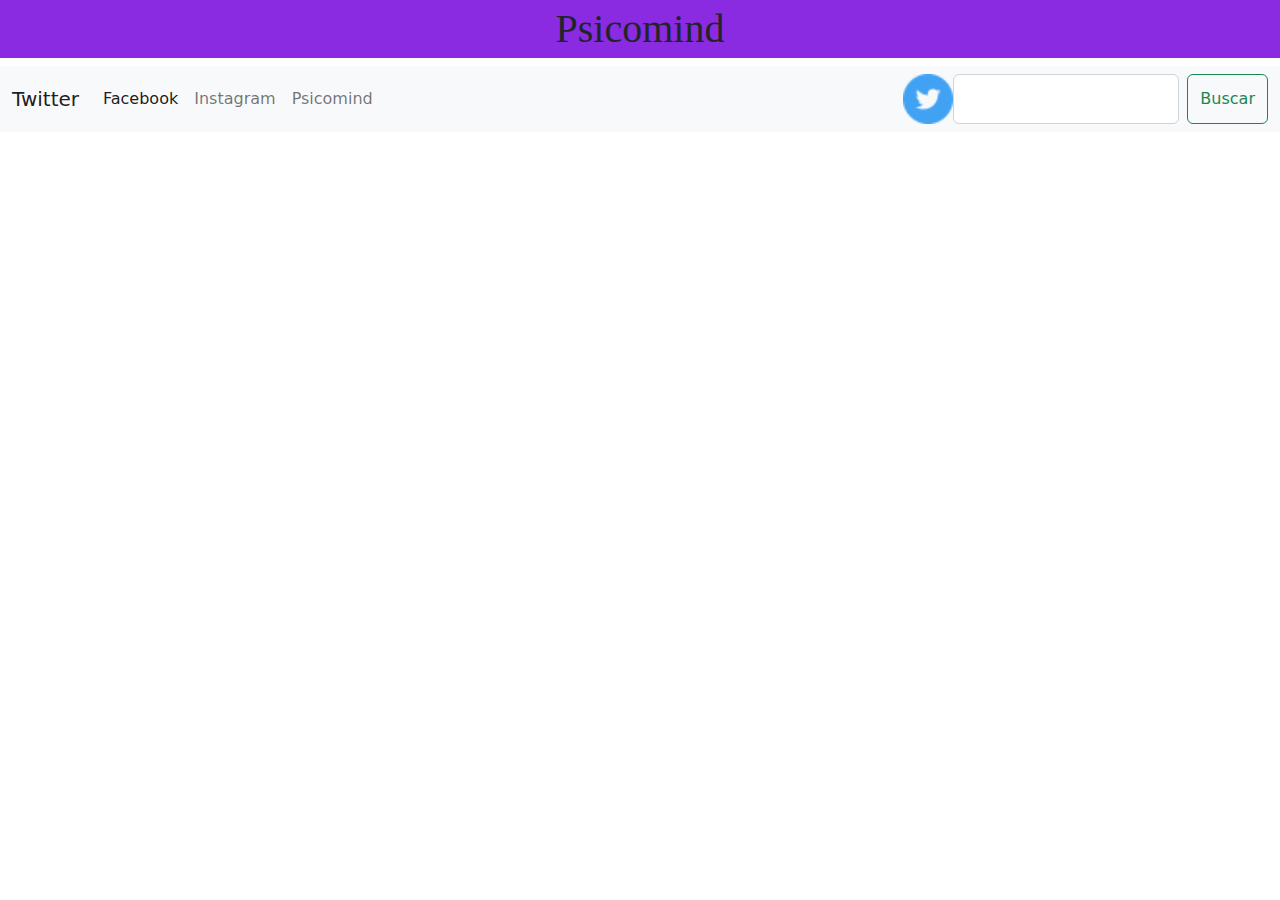
==== pag2.html @ df59525b "Formats code for frontend in master" ====
<!DOCTYPE html>
<html lang="en">
    <head>
        <meta charset="UTF-8">
        <meta http-equiv="X-UA-Compatible" content="IE=edge">
        <meta name="viewport" content="width=device-width, initial-scale=1.0">
        <title>Psicomind/Twitter</title>
        <link href="css/bootstrap.min.css" rel="stylesheet">
        <link href="css/styles.css" rel="stylesheet">
    </head>
    <body>
        <h1 class="titulo">Psicomind</h1>
        <nav class="navbar navbar-expand-lg navbar-light bg-light barra">
            <div class="container-fluid">
                <a class="navbar-brand" href="pag2.html">Twitter</a>
                <button class="navbar-toggler" type="button" data-bs-toggle="collapse" data-bs-target="#navbarSupportedContent"
                        aria-controls="navbarSupportedContent" aria-expanded="false" aria-label="Toggle navigation">
                    <span class="navbar-toggler-icon"></span>
                </button>
                <div class="collapse navbar-collapse" id="navbarSupportedContent">
                    <ul class="navbar-nav me-auto mb-2 mb-lg-0">
                        <li class="nav-item">
                            <a class="nav-link active" aria-current="page" href="page3.html">Facebook</a>
                        </li>
                        <li class="nav-item">
                            <a class="nav-link" href="page4.html">Instagram</a>
                        </li>
                        <li class="nav-item">
                            <a class="nav-link" href="index2.html">Psicomind</a>
                        </li>
                    </ul>
                    <form class="d-flex">
                        <img src="img/twitter.png" height="50px">
                        <input class="form-control me-2" type="search" aria-label="Search">
                        <button class="btn btn-outline-success" type="submit">Buscar</button>
                    </form>
                </div>
            </div>
        </nav>
        <table class="table">
            <!--<tr>
              <th><img src="img/pngtree-user-mysterious-anonymous-account-vector-png-image_7997894.png" height="40px"></th>
              <td>Juanito Perez Perlata
              </td>
            </tr>
            <tr>
              <th><img src="img/pngtree-user-mysterious-anonymous-account-vector-png-image_7997894.png" height="40px"></th>
              <td>Boluderto Alberto</td>
            </tr>
            <tr>
              <th><img src="img/pngtree-user-mysterious-anonymous-account-vector-png-image_7997894.png" height="40px"></th>
              <td>Ambrocio Antonio Ramírez</td>
            </tr>
            <tr>
              <th><img src="img/pngtree-user-mysterious-anonymous-account-vector-png-image_7997894.png" height="40px"></th>
              <td>Alma Marcerla Gozo</td>
            </tr>
            <tr>
              <th><img src="img/pngtree-user-mysterious-anonymous-account-vector-png-image_7997894.png" height="40px"></th>
              <td>Albahad Lamed</td>
            </tr>-->
        </table>
        <script src="js/jquery-3.6.1.min.js" type="text/javascript"></script>
        <script src="js/bootstrap.bundle.min.js" type="text/javascript"></script>
        <script src="js/main.js" type="text/javascript"></script>
    </body>
</html>
---- css/styles.css ----
.titulo{
    font-family: cursive;
    background-color: blueviolet;
    font-size:larger 50px;
    text-align: center;
    padding: 0.4%;    
}
.table{
    border-color: black;
    text-align: left;
    font-size: 20px;
    font-family:'Franklin Gothic Medium', 'Arial Narrow', Arial, sans-serif
 
}
.header{
    text-align: center;
    height: 300px;
    padding: 12px;
    background-color:blueviolet;
}
.avatar{
    width: 200px;
    height: 200px;
    border-radius: 50%;
}
.user-name{
    font-size: 18px;
    margin-top: 14px;
}
.socials{
    list-style: none;
    text-align: center;
    padding: 0;
}
.socials li{
    display: inline-block;
    margin: 5px;

}
a {
    text-decoration: none;
    color: crimson;
}
a:hover{
    color: chocolate;
}
.icon{
    width: 20px;
    height: 20px;
    display: inline-block;
    background-size: cover;
    
}
.twitter{
    background-image: url("img/twitter.png");
}
.facebook{
    background-image: url("img/facebook.png");
}
.instagram{
    background-image: url("img/instagram.png");
}
.about{
    padding: 10px;

}
.about h3{
    color: gray;
    font-size: 16px;
}
.about p{
    color: gray;
    font-size: 16px;
}
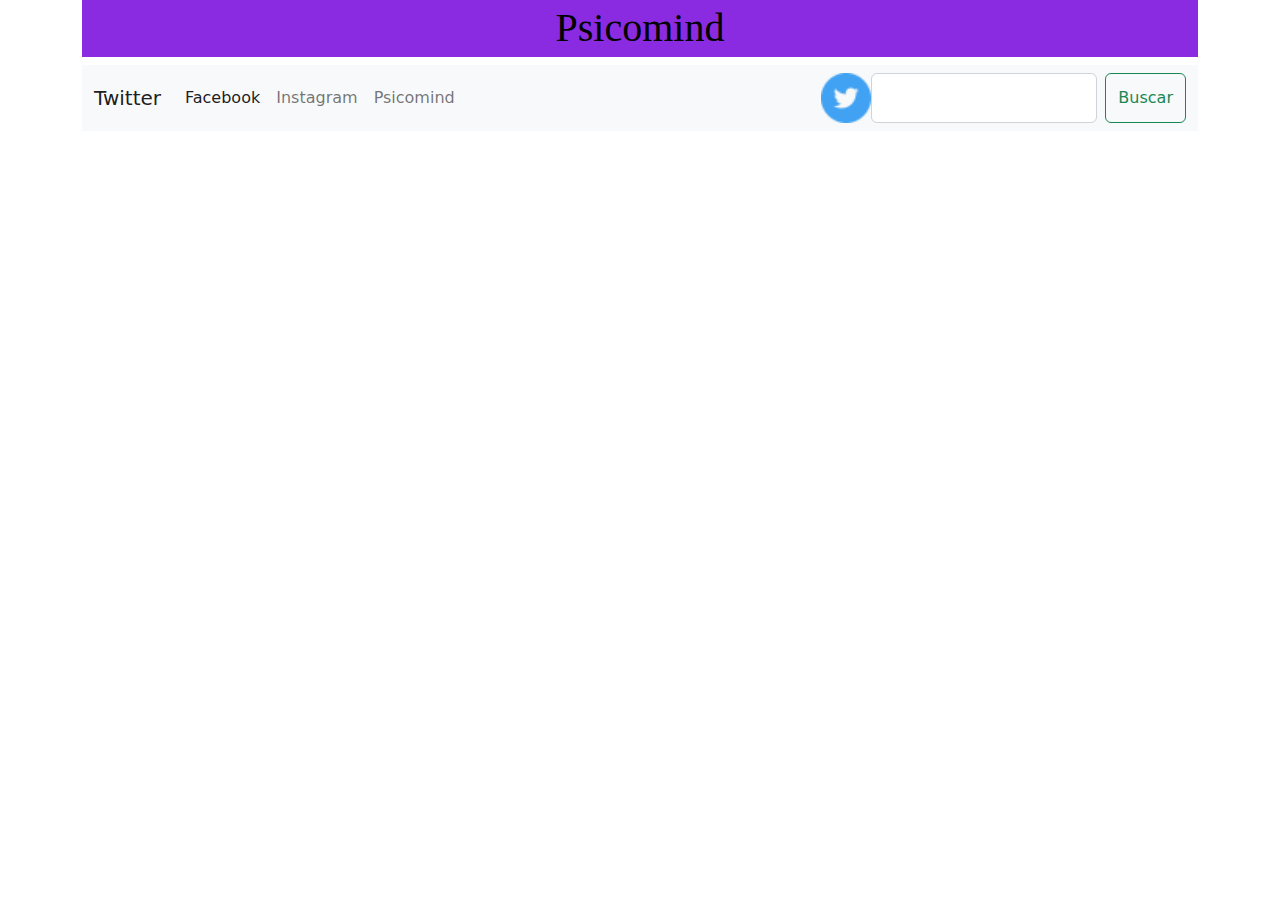
==== commit ea82fe3a: "PM-T-05 -Adds functionality to show posts and sentiment data to the user -reformats code" ====
--- a/pag2.html
+++ b/pag2.html
@@ -5,61 +5,109 @@
         <meta http-equiv="X-UA-Compatible" content="IE=edge">
         <meta name="viewport" content="width=device-width, initial-scale=1.0">
         <title>Psicomind/Twitter</title>
-        <link href="css/bootstrap.min.css" rel="stylesheet">
-        <link href="css/styles.css" rel="stylesheet">
+        <link href="css/bootstrap.min.css" rel="stylesheet"/>
+        <link href="css/styles.css" rel="stylesheet"/>
+        <link href="css/fontawesome.min.css" rel="stylesheet"/>
     </head>
     <body>
-        <h1 class="titulo">Psicomind</h1>
-        <nav class="navbar navbar-expand-lg navbar-light bg-light barra">
-            <div class="container-fluid">
-                <a class="navbar-brand" href="pag2.html">Twitter</a>
-                <button class="navbar-toggler" type="button" data-bs-toggle="collapse" data-bs-target="#navbarSupportedContent"
-                        aria-controls="navbarSupportedContent" aria-expanded="false" aria-label="Toggle navigation">
-                    <span class="navbar-toggler-icon"></span>
-                </button>
-                <div class="collapse navbar-collapse" id="navbarSupportedContent">
-                    <ul class="navbar-nav me-auto mb-2 mb-lg-0">
-                        <li class="nav-item">
-                            <a class="nav-link active" aria-current="page" href="page3.html">Facebook</a>
-                        </li>
-                        <li class="nav-item">
-                            <a class="nav-link" href="page4.html">Instagram</a>
-                        </li>
-                        <li class="nav-item">
-                            <a class="nav-link" href="index2.html">Psicomind</a>
-                        </li>
-                    </ul>
-                    <form class="d-flex">
-                        <img src="img/twitter.png" height="50px">
-                        <input class="form-control me-2" type="search" aria-label="Search">
-                        <button class="btn btn-outline-success" type="submit">Buscar</button>
-                    </form>
+        <div class="container container-fluid">
+            <div style="display: none;" id="hidden-elements">
+                <input type="text" id="run-id-holder"/>
+                <input type="text" id="user-name"/>
+            </div>
+            <h1 class="titulo"><a href="index.html">Psicomind</a></h1>
+            <nav class="navbar navbar-expand-lg navbar-light bg-light barra">
+                <div class="container-fluid">
+                    <a class="navbar-brand" href="pag2.html">Twitter</a>
+                    <button class="navbar-toggler" type="button" data-bs-toggle="collapse" data-bs-target="#navbarSupportedContent"
+                            aria-controls="navbarSupportedContent" aria-expanded="false" aria-label="Toggle navigation">
+                        <span class="navbar-toggler-icon"></span>
+                    </button>
+                    <div class="collapse navbar-collapse" id="navbarSupportedContent">
+                        <ul class="navbar-nav me-auto mb-2 mb-lg-0">
+                            <li class="nav-item">
+                                <a class="nav-link active" aria-current="page" href="page3.html">Facebook</a>
+                            </li>
+                            <li class="nav-item">
+                                <a class="nav-link" href="page4.html">Instagram</a>
+                            </li>
+                            <li class="nav-item">
+                                <a class="nav-link" href="index.html">Psicomind</a>
+                            </li>
+                        </ul>
+                        <form class="d-flex" id="form-1">
+                            <img src="img/twitter.png" height="50px">
+                            <input class="form-control me-2" type="search" aria-label="Search" id="search-input">
+                            <button class="btn btn-outline-success" type="submit" id="button-1">Buscar</button>
+                        </form>
+                    </div>
+                </div>
+            </nav>
+            <div class="row" id="twitter-matching-users-list">
+                <div class="col-12">
+                    <table class="table table-hover" id="table-1">
+                        <tbody></tbody>
+                    </table>
                 </div>
             </div>
-        </nav>
-        <table class="table">
-            <!--<tr>
-              <th><img src="img/pngtree-user-mysterious-anonymous-account-vector-png-image_7997894.png" height="40px"></th>
-              <td>Juanito Perez Perlata
-              </td>
-            </tr>
-            <tr>
-              <th><img src="img/pngtree-user-mysterious-anonymous-account-vector-png-image_7997894.png" height="40px"></th>
-              <td>Boluderto Alberto</td>
-            </tr>
-            <tr>
-              <th><img src="img/pngtree-user-mysterious-anonymous-account-vector-png-image_7997894.png" height="40px"></th>
-              <td>Ambrocio Antonio Ramírez</td>
-            </tr>
-            <tr>
-              <th><img src="img/pngtree-user-mysterious-anonymous-account-vector-png-image_7997894.png" height="40px"></th>
-              <td>Alma Marcerla Gozo</td>
-            </tr>
-            <tr>
-              <th><img src="img/pngtree-user-mysterious-anonymous-account-vector-png-image_7997894.png" height="40px"></th>
-              <td>Albahad Lamed</td>
-            </tr>-->
-        </table>
+            <div class="row" id="twitter-user-posts-list" style="display: none;">
+                <div class="col-8">
+                    <table class="table" id="table-2">
+                        <tbody></tbody>
+                    </table>
+                </div>
+                <div class="col-4">
+                    <div class="card">
+                        <div class="card-body" id="overall-sentiment-analysis">
+                        </div>
+                    </div>
+                    <hr/>
+                    <div class="card">
+                        <div class="card-header">
+                            <div class="row">
+                                <div class="col-6">
+                                    <h5 class="modal-title">Estadisticas&nbsp;<span id="processed-items"></span>&nbsp;</h5>
+                                </div>
+                                <div class="col-6 text-right" id="processed-items-loader" style="display: none;">
+                                    <div class="spinner-border" role="status">
+                                        <span class="visually-hidden">Cargando...</span>
+                                    </div>
+                                </div>
+                            </div>
+                        </div>
+                        <div class="card-body">
+                            <ul class="list-group">
+                                <li class="list-group-item d-flex justify-content-between align-items-center">Promedio de tweets positivos<span class="badge bg-success rounded-pill" id="average-positive"></span></li>
+                                <li class="list-group-item d-flex justify-content-between align-items-center">Promedio de tweets neutros<span class="badge bg-primary rounded-pill" id="average-neutral"></span></li>
+                                <li class="list-group-item d-flex justify-content-between align-items-center">Promedio de tweets negativos<span class="badge bg-danger rounded-pill" id="average-negative"></span></li>
+                            </ul>
+                            <hr/>
+                            <ul class="list-group">
+                                <li class="list-group-item d-flex justify-content-between align-items-center">Cantidad de tweets positivos<span class="badge bg-success rounded-pill" id="total-positive"></span></li>
+                                <li class="list-group-item d-flex justify-content-between align-items-center">Cantidad de tweets neutrales<span class="badge bg-primary rounded-pill" id="total-neutral"></span></li>
+                                <li class="list-group-item d-flex justify-content-between align-items-center">Cantidad de tweets negativos<span class="badge bg-danger rounded-pill" id="total-negative"></span></li>
+                                <li class="list-group-item d-flex justify-content-between align-items-center">Cantidad de tweets<span class="badge bg-info rounded-pill" id="total-tweets"></span></li>
+                            </ul>
+                        </div>
+                    </div>
+                </div>
+            </div>
+        </div>
+        <div class="loader-overlay" id="loading-overlay" style="display:none;">
+            <div class="popup-spinner">
+                <div class="card" style="width: 18rem;">
+                    <div class="card-body">
+                        <div class="text-center">
+                            <h4>Cargando...</h4>
+                            <br>
+                        </div>
+                        <div class="progress">
+                            <div class="progress-bar progress-bar-striped progress-bar-animated" role="progressbar" aria-valuenow="100" aria-valuemin="0" aria-valuemax="100" style="width: 100%"></div>
+                        </div>
+                    </div>
+                </div>
+            </div>
+        </div>
         <script src="js/jquery-3.6.1.min.js" type="text/javascript"></script>
         <script src="js/bootstrap.bundle.min.js" type="text/javascript"></script>
         <script src="js/main.js" type="text/javascript"></script>
--- a/css/styles.css
+++ b/css/styles.css
@@ -39,10 +39,10 @@
 }
 a {
     text-decoration: none;
-    color: crimson;
+    color: black;
 }
-a:hover{
-    color: chocolate;
+a:hover {
+    color: gray;
 }
 .icon{
     width: 20px;
@@ -71,4 +71,100 @@
 .about p{
     color: gray;
     font-size: 16px;
+}
+
+.clickeable {
+    cursor: pointer;
+}
+
+.hidden {
+    visibility: hidden;
+}
+
+.loader-overlay {
+    position: fixed;
+    width: 100%;
+    height: 100vh;
+// z-index: 1000;
+    background-color:rgba(0,0,0,0.5);
+    top: 0;
+    z-index: 1109;
+}
+
+.popup-spinner{
+    margin-top: 15%;
+    top: 0;
+// position: absolute;
+    display: flex;
+    align-items: center;
+    justify-content: center;
+    z-index: 1110;
+}
+
+.loader {
+    height: 4px;
+    width: 100%;
+    position: relative;
+    overflow: hidden;
+    background-color: #FFF;
+}
+
+.loader:before {
+    display: block;
+    position: absolute;
+    content: "";
+    left: -200px;
+    width: 200px;
+    height: 4px;
+    background-color: orange;
+    animation: loading 2s linear infinite;
+}
+
+@keyframes loading {
+    from {
+        left: -200px;
+        width: 30%;
+    }
+
+    50% {
+        width: 30%;
+    }
+
+    70% {
+        width: 70%;
+    }
+
+    80% {
+        left: 50%;
+    }
+
+    95% {
+        left: 120%;
+    }
+
+    to {
+        left: 100%;
+    }
+}
+
+.text-right {
+    text-align: right;
+}
+
+.positive-sentiment-color {
+    color: #198754;
+}
+.neutral-sentiment-color {
+    color: #0d6efd;
+}
+.negative-sentiment-color {
+    color: #dc3545;
+}
+
+.center-text {
+    text-align: center;
+}
+
+.margin-top-1 {
+    margin-top: 30%;
 }